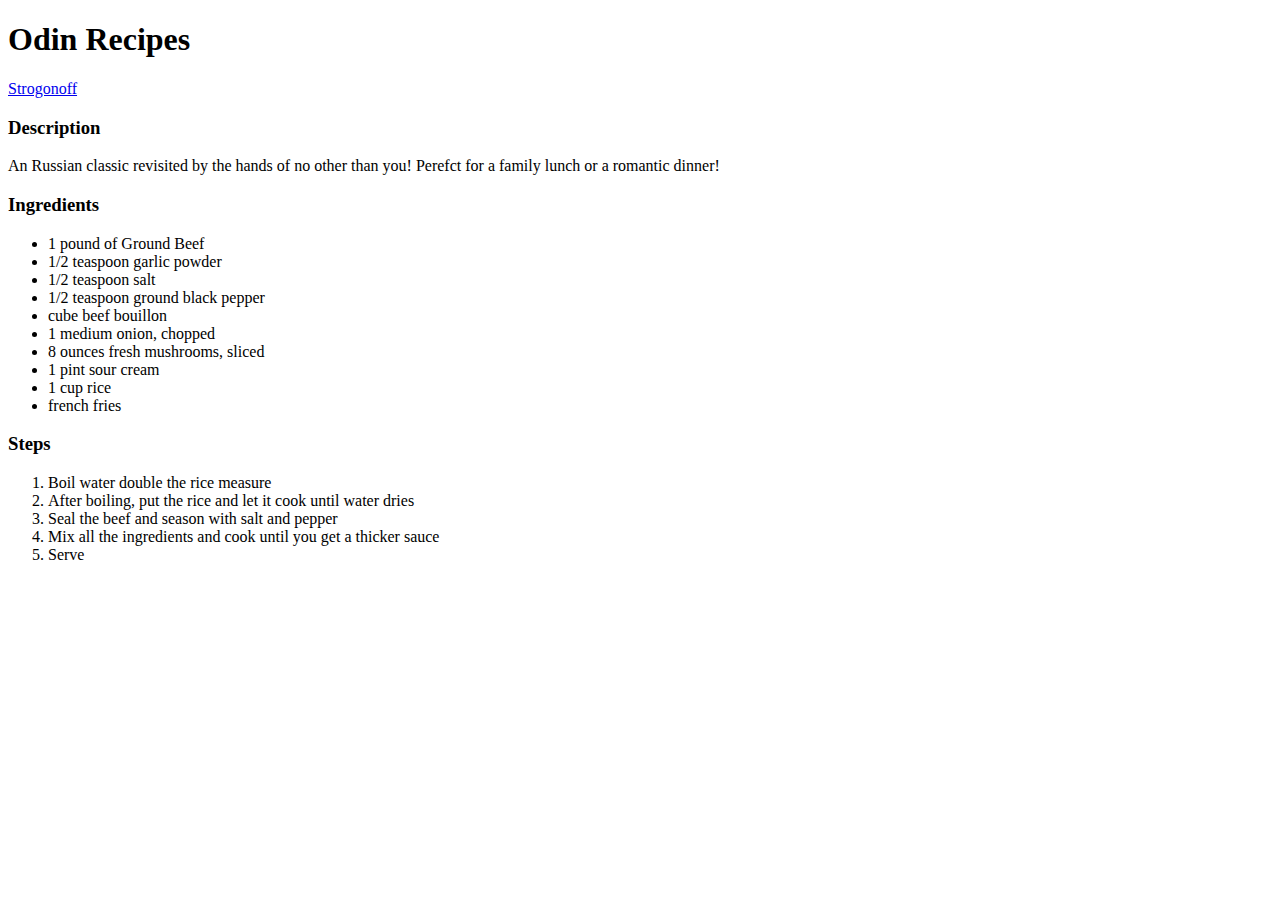
==== index.html @ 32efa04f "Add content to Strogonoff recipe" ====
<!DOCTYPE html>
<html>
    <head>
        <meta charset="utf-8">
        <meta name="viewport" content="width=device-width, initial-scale=1.0">
        <Title>Odin Recipes</Title>
    </head>
    <body>
        <h1>Odin Recipes</h1>
        <a href="./recipes/strogonoff.html">Strogonoff</a>
        <section id="description">
            <h3>Description</h3>
            <p>An Russian classic revisited by the hands of no other than you! Perefct for a family lunch or a romantic dinner!</p>
        </section>
        <section id="ingredients">
            <h3>Ingredients</h3>
            <ul>
                <li>1 pound of Ground Beef</li>
                <li>1/2 teaspoon garlic powder</li>
                <li>1/2 teaspoon salt</li>
                <li>1/2 teaspoon ground black pepper</li>
                <li>cube beef bouillon</li>
                <li>1 medium onion, chopped</li>
                <li>8 ounces fresh mushrooms, sliced</li>
                <li>1 pint sour cream</li>
                <li>1 cup rice</li>
                <li>french fries</li>
            </ul>
        </section>
        <section id="steps">
            <h3>Steps</h3>
            <ol>
                <li>Boil water double the rice measure</li>
                <li>After boiling, put the rice and let it cook until water dries</li>
                <li>Seal the beef and season with salt and pepper</li>
                <li>Mix all the ingredients and cook until you get a thicker sauce</li>
                <li>Serve</li>
            </ol>
        </section>
    </body>
</html>
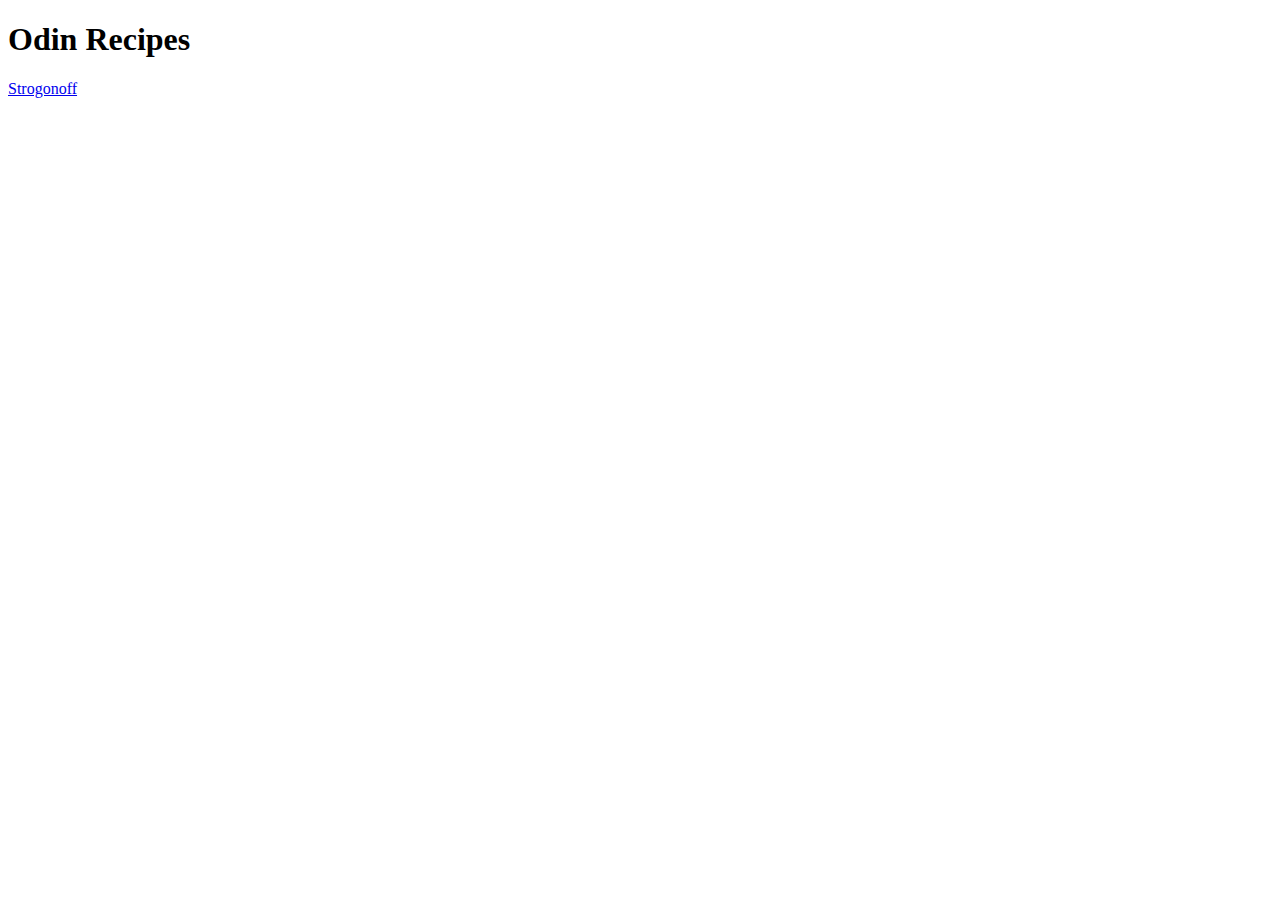
==== commit f1679372: "Fill and link in home page both Brigadeiro and Apple Pie recipes" ====
--- a/index.html
+++ b/index.html
@@ -1,41 +1,12 @@
 <!DOCTYPE html>
 <html>
     <head>
-        <meta charset="utf-8">
+        <meta charsset="utf-8">
         <meta name="viewport" content="width=device-width, initial-scale=1.0">
-        <Title>Odin Recipes</Title>
+        <title>Odin Recipes</title>
     </head>
     <body>
         <h1>Odin Recipes</h1>
         <a href="./recipes/strogonoff.html">Strogonoff</a>
-        <section id="description">
-            <h3>Description</h3>
-            <p>An Russian classic revisited by the hands of no other than you! Perefct for a family lunch or a romantic dinner!</p>
-        </section>
-        <section id="ingredients">
-            <h3>Ingredients</h3>
-            <ul>
-                <li>1 pound of Ground Beef</li>
-                <li>1/2 teaspoon garlic powder</li>
-                <li>1/2 teaspoon salt</li>
-                <li>1/2 teaspoon ground black pepper</li>
-                <li>cube beef bouillon</li>
-                <li>1 medium onion, chopped</li>
-                <li>8 ounces fresh mushrooms, sliced</li>
-                <li>1 pint sour cream</li>
-                <li>1 cup rice</li>
-                <li>french fries</li>
-            </ul>
-        </section>
-        <section id="steps">
-            <h3>Steps</h3>
-            <ol>
-                <li>Boil water double the rice measure</li>
-                <li>After boiling, put the rice and let it cook until water dries</li>
-                <li>Seal the beef and season with salt and pepper</li>
-                <li>Mix all the ingredients and cook until you get a thicker sauce</li>
-                <li>Serve</li>
-            </ol>
-        </section>
     </body>
 </html>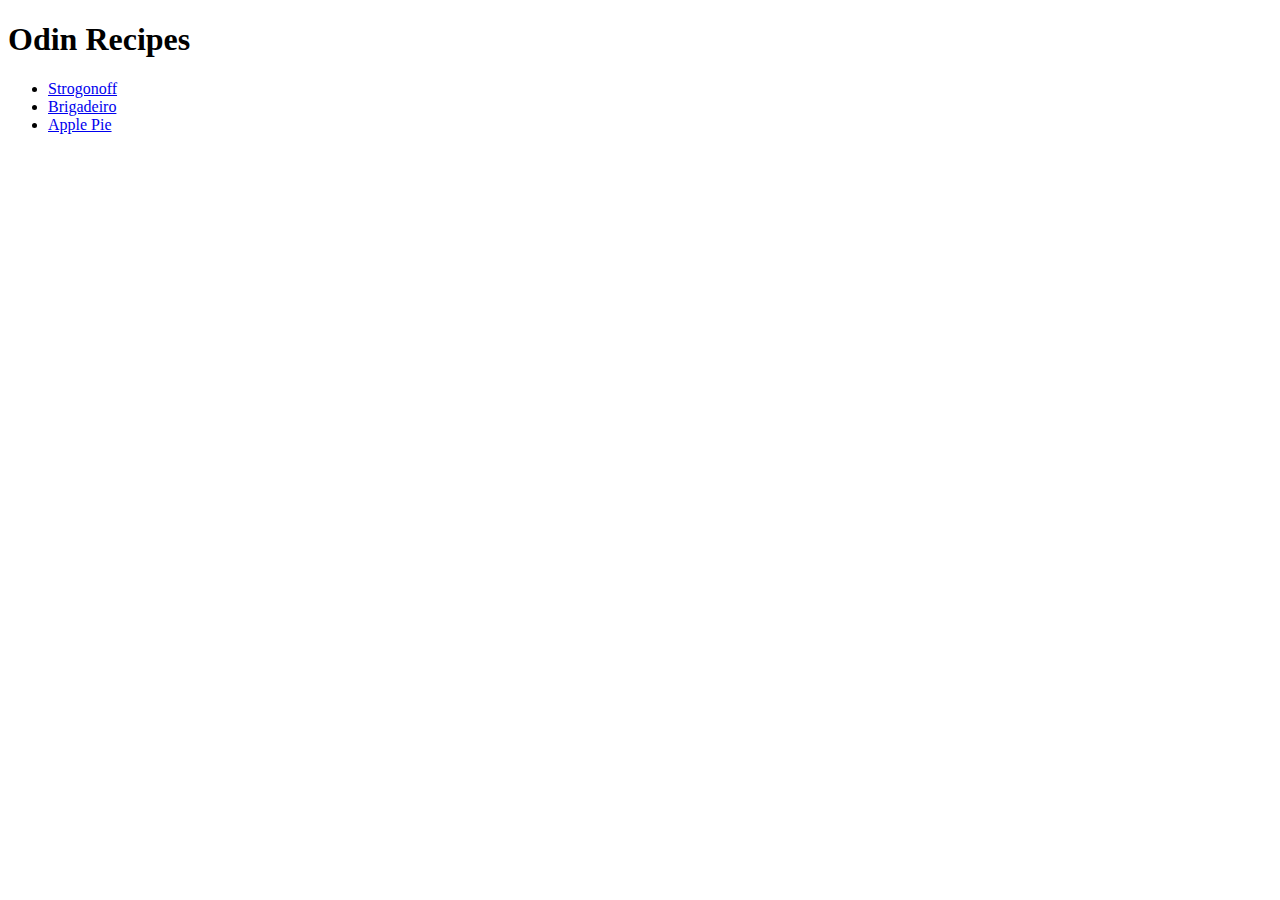
==== commit 0d3aaa01: "final commit for the HTML foundations part" ====
--- a/index.html
+++ b/index.html
@@ -7,6 +7,11 @@
     </head>
     <body>
         <h1>Odin Recipes</h1>
-        <a href="./recipes/strogonoff.html">Strogonoff</a>
+        <ul>
+            <li><a href="./recipes/strogonoff.html">Strogonoff</a></li>
+            <li><a href="./recipes/brigadeiro.html">Brigadeiro</a></li>
+            <li><a href="./recipes/apple-pie.html">Apple Pie</a></li>
+        </ul>
+        
     </body>
 </html>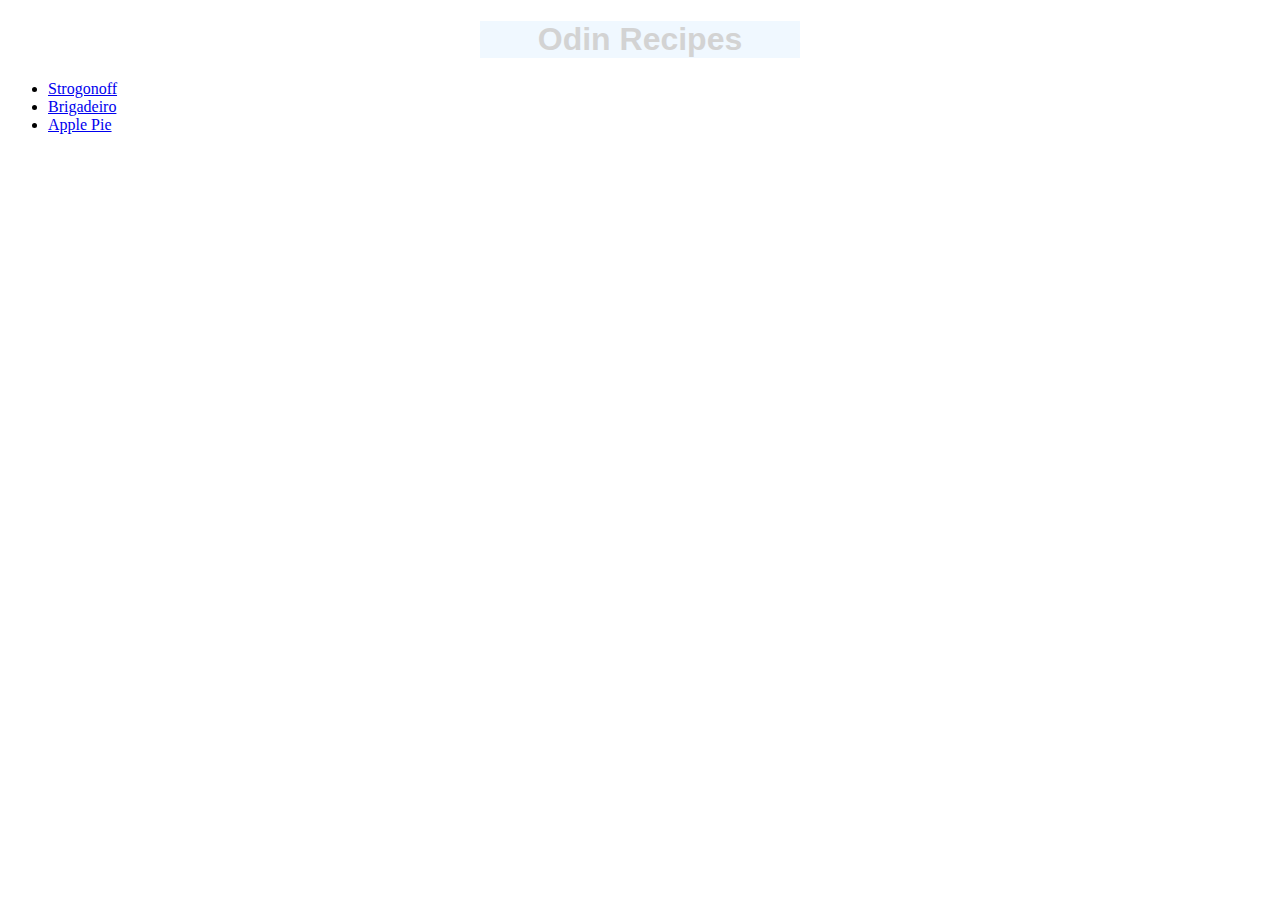
==== commit b3ca9195: "Start CSS document, define site header style" ====
--- a/index.html
+++ b/index.html
@@ -1,16 +1,17 @@
 <!DOCTYPE html>
 <html>
     <head>
-        <meta charsset="utf-8">
+        <meta charsset="utf-8"> 
         <meta name="viewport" content="width=device-width, initial-scale=1.0">
+        <link rel="stylesheet" href="/style.css">
         <title>Odin Recipes</title>
     </head>
     <body>
-        <h1>Odin Recipes</h1>
-        <ul>
-            <li><a href="./recipes/strogonoff.html">Strogonoff</a></li>
-            <li><a href="./recipes/brigadeiro.html">Brigadeiro</a></li>
-            <li><a href="./recipes/apple-pie.html">Apple Pie</a></li>
+        <h1 id="site-header">Odin Recipes</h1>
+        <ul class="recipe-list">
+            <li class="list--item"><a href="./recipes/strogonoff.html">Strogonoff</a></li>
+            <li class="list--item"><a href="./recipes/brigadeiro.html">Brigadeiro</a></li>
+            <li class="list--item"><a href="./recipes/apple-pie.html">Apple Pie</a></li>
         </ul>
         
     </body>
--- a/style.css
+++ b/style.css
@@ -0,0 +1,9 @@
+#site-header{
+    margin-left: auto;
+    margin-right: auto;
+    width: 10em;
+    text-align: center;
+    font-family: Verdana, Geneva, Tahoma, sans-serif;
+    color: lightgray;
+    background-color: aliceblue;
+}
